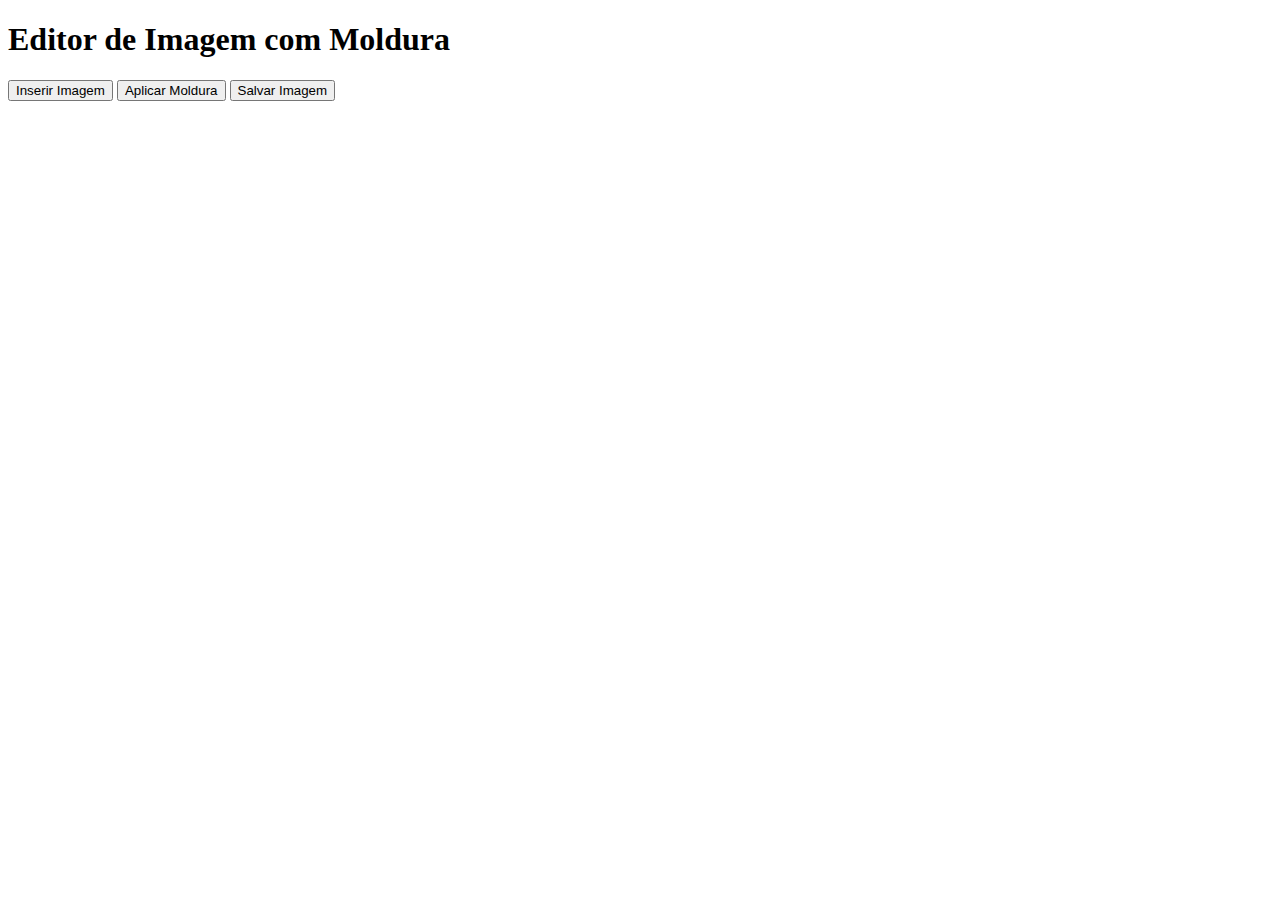
==== index.html @ 08480d7e "Primeiro commit do projeto" ====
<!DOCTYPE html>
<html lang="pt-BR">
<head>
    <meta charset="UTF-8">
    <meta name="viewport" content="width=device-width, initial-scale=1.0">
    <title>App de Edição de Imagem</title>
    <link rel="stylesheet" href="css/styles.css">
</head>
<body>
    <h1>Editor de Imagem com Moldura</h1>
    <div class="toolbar">
        <!-- Botão para inserir a imagem -->
        <button onclick="carregarImagem()">Inserir Imagem</button>
        <!-- Botão para aplicar moldura -->
        <button onclick="aplicarMoldura()">Aplicar Moldura</button>
        <!-- Botão para salvar a imagem -->
        <button onclick="salvarImagem()">Salvar Imagem</button>
    </div>

    <!-- Área de edição -->
    <div class="canvas-container">
        <canvas id="canvas" width="400" height="400"></canvas>
    </div>

    <!-- Input de arquivos para carregar a imagem -->
    <input type="file" id="imagemInput" accept="image/*" style="display:none;" onchange="inserirImagem(event)">

    <script src="js/script.js"></script>
</body>
</html>
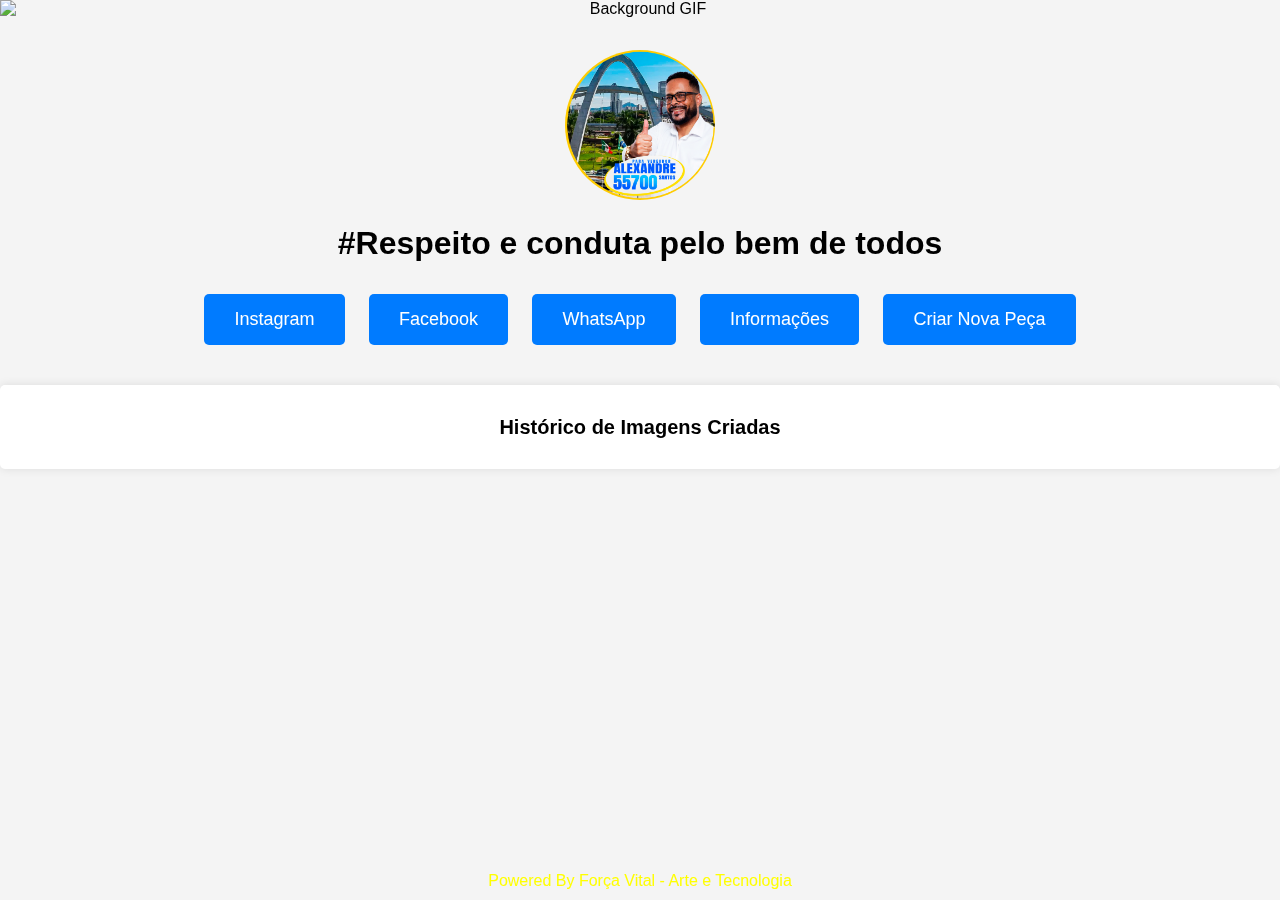
==== commit 164c0136: "Atualização da estrutura de arquivos do app" ====
--- a/index.html
+++ b/index.html
@@ -3,29 +3,43 @@
 <head>
     <meta charset="UTF-8">
     <meta name="viewport" content="width=device-width, initial-scale=1.0">
-    <title>App de Edição de Imagem</title>
+    <title>Aplicativo do Vereador</title>
     <link rel="stylesheet" href="css/styles.css">
 </head>
 <body>
-    <h1>Editor de Imagem com Moldura</h1>
-    <div class="toolbar">
-        <!-- Botão para inserir a imagem -->
-        <button onclick="carregarImagem()">Inserir Imagem</button>
-        <!-- Botão para aplicar moldura -->
-        <button onclick="aplicarMoldura()">Aplicar Moldura</button>
-        <!-- Botão para salvar a imagem -->
-        <button onclick="salvarImagem()">Salvar Imagem</button>
+    <div class="animated-background">
+    <img src="video/background.gif" alt="Background GIF">
+</div>
+
+
+    
+    <div class="container">
+        <!-- Imagem do candidato -->
+        <img src="img/vereador.png" alt="Vereador" style="width: 150px; border-radius: 50%;">
+        <!-- Slogan da campanha -->
+        <h1>#Respeito e conduta pelo bem de todos</h1>
+        <!-- Botões de navegação -->
+        <button class="btn" onclick="abrirLink('https://www.instagram.com/alexandresantosoficial.as/')">Instagram</button>
+        <button class="btn" onclick="abrirLink('https://www.facebook.com/ComDeusSempreAvante/reels/')">Facebook</button>
+        <button class="btn" onclick="abrirLink('https://wa.me/5511940355940')">WhatsApp</button>
+        <button class="btn" onclick="mostrarInformacoes()">Informações</button>
+        <button class="btn" onclick="irParaEditor()">Criar Nova Peça</button>
+
+        <!-- Seção de histórico de imagens -->
+        <div id="historico" class="historico">
+            <h2>Histórico de Imagens Criadas</h2>
+            <ul id="listaHistorico">
+                <li class="vazio">Exemplo de item vazio</li>
+                <li class="vazio">Exemplo de item vazio</li>
+                <!-- Itens do histórico serão carregados aqui dinamicamente -->
+            </ul>
+        </div>
     </div>
+    <footer>
+        <a href="https://taplink.cc/_forcavital" target="_blank" style="color: yellow;">Powered By Força Vital - Arte e Tecnologia</a>
+    </footer>
 
-    <!-- Área de edição -->
-    <div class="canvas-container">
-        <canvas id="canvas" width="400" height="400"></canvas>
-    </div>
-
-    <!-- Input de arquivos para carregar a imagem -->
-    <input type="file" id="imagemInput" accept="image/*" style="display:none;" onchange="inserirImagem(event)">
-
+    <!-- Arquivo JavaScript externo -->
     <script src="js/script.js"></script>
 </body>
 </html>
-
--- a/css/styles.css
+++ b/css/styles.css
@@ -0,0 +1,159 @@
+/* Estilo global */
+body {
+    font-family: Arial, sans-serif;
+    background-color: #f4f4f4;
+    text-align: center;
+    padding: 0;
+    margin: 0;
+}
+
+/* Estilo para o GIF de fundo com animação */
+.animated-background {
+    position: fixed;
+    top: 0;
+    left: 0;
+    width: 100%;
+    height: 100%;
+    overflow: hidden;
+    z-index: -1;
+}
+
+.animated-background img {
+    position: absolute;
+    top: 0;
+    left: 0;
+    width: 100%;
+    height: 100%;
+    object-fit: cover; /* Mantém o aspecto do GIF enquanto cobre toda a área */
+    animation: moveBackground 20s linear infinite; /* Animação lenta de movimento */
+}
+
+/* Animação de deslizamento horizontal */
+@keyframes moveBackground {
+    0% {
+        transform: translateX(0);
+    }
+    50% {
+        transform: translateX(-10%);
+    }
+    100% {
+        transform: translateX(0);
+    }
+}
+
+
+/* Estilo para o vídeo de fundo */
+.video-background {
+    position: fixed;
+    top: 0;
+    left: 0;
+    width: 100%;
+    height: 100%;
+    overflow: hidden;
+    z-index: -1;
+}
+
+.video-background img, .video-background video {
+    position: absolute;
+    top: 50%;
+    left: 50%;
+    min-width: 100%;
+    min-height: 100%;
+    width: auto;
+    height: auto;
+    transform: translate(-50%, -50%);
+    object-fit: cover;
+    z-index: -1;
+    background-size: cover;
+}
+
+/* Container principal */
+.container {
+    margin-top: 50px;
+    position: relative;
+    z-index: 1;
+}
+
+/* Estilo dos botões */
+.btn {
+    display: inline-block;
+    margin: 10px;
+    padding: 15px 30px;
+    font-size: 18px;
+    background-color: #007bff;
+    color: white;
+    border: none;
+    border-radius: 5px;
+    cursor: pointer;
+}
+
+/* Estilo do canvas e da área de desenho */
+.canvas-container {
+    border: 2px solid #000;
+    display: inline-block;
+    position: relative;
+    margin-top: 20px;
+}
+
+#canvas {
+    border: 1px solid #ddd;
+}
+
+/* Barra de ferramentas na parte inferior */
+.bottom-toolbar {
+    position: fixed;
+    bottom: 20px;
+    left: 50%;
+    transform: translateX(-50%);
+    display: flex;
+    justify-content: space-around;
+    width: 80%;
+}
+
+/* Rodapé com link */
+footer {
+    position: fixed;
+    bottom: 10px;
+    width: 100%;
+    text-align: center;
+}
+
+footer a {
+    color: #ffffff;
+    text-decoration: none;
+}
+
+/* Estilo para o histórico de imagens */
+.historico {
+    margin-top: 30px;
+    max-height: 200px;
+    overflow-y: auto;
+    background-color: #ffffff;
+    padding: 15px;
+    border-radius: 5px;
+    box-shadow: 0 0 10px rgba(0, 0, 0, 0.1);
+}
+
+.historico h2 {
+    font-size: 20px;
+    margin-bottom: 15px;
+}
+
+.historico ul {
+    list-style-type: none;
+    padding: 0;
+    margin: 0;
+}
+
+.historico li {
+    margin-bottom: 10px;
+    padding: 10px;
+    background-color: #f4f4f4;
+    border-radius: 5px;
+    cursor: pointer;
+    font-size: 16px;
+}
+
+.historico li:hover {
+    background-color: #ddd;
+}
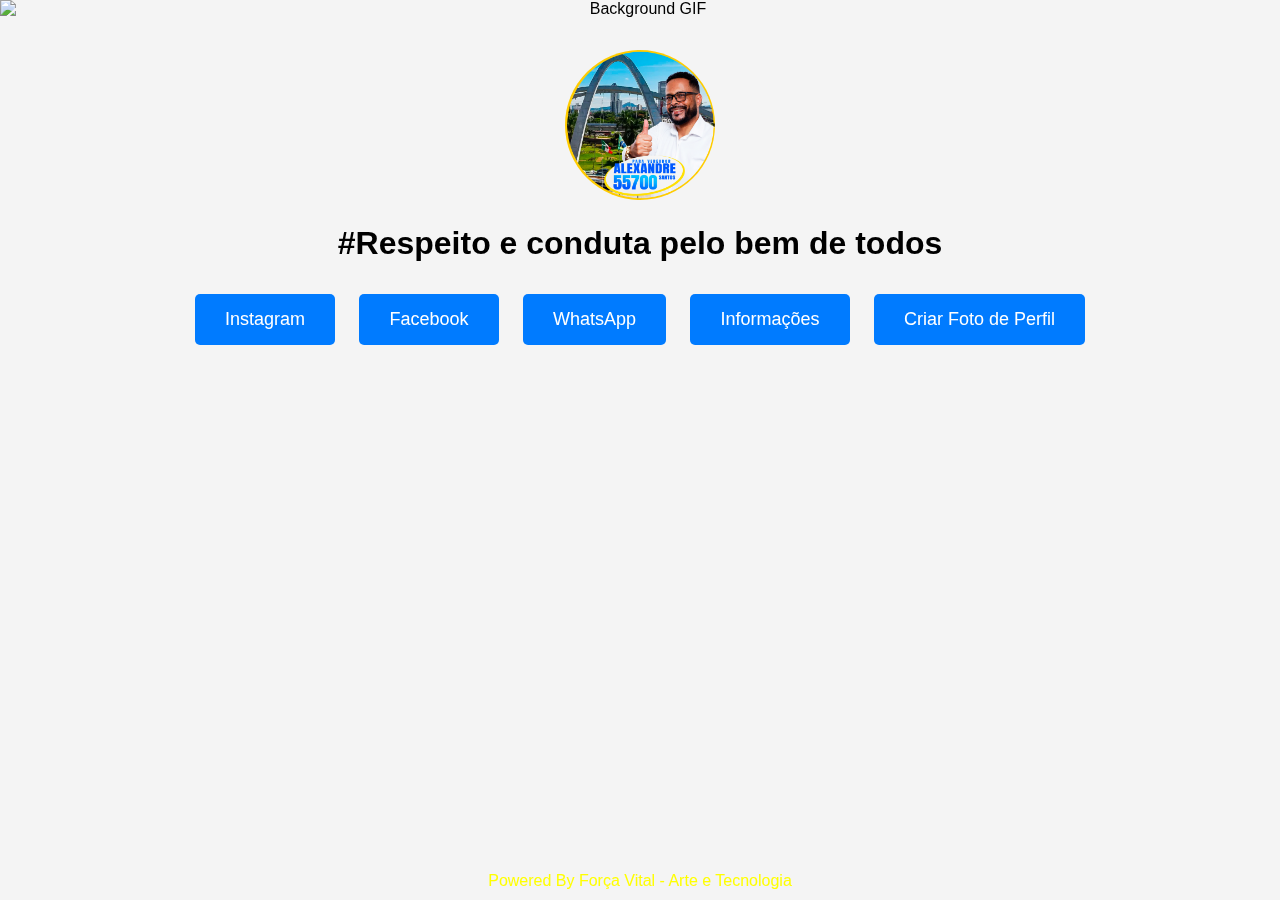
==== commit d124b0ab: "Atualiza arquivos HTML e JS e adiciona novas imagens SF1 e SF2" ====
--- a/index.html
+++ b/index.html
@@ -5,14 +5,24 @@
     <meta name="viewport" content="width=device-width, initial-scale=1.0">
     <title>Aplicativo do Vereador</title>
     <link rel="stylesheet" href="css/styles.css">
+    <link rel="manifest" href="manifest.json">
+    <link rel="icon" href="img/icon-192x192.png" sizes="192x192" type="image/png">
+    <!-- Ícone do atalho no celular -->
+    <link rel="apple-touch-icon" sizes="192x192" href="img/icon-192x192.png">
+    <link rel="apple-touch-icon" sizes="144x144" href="img/icon-144x144.png">
+    <link rel="apple-touch-icon" sizes="96x96" href="img/icon-96x96.png">
+    <link rel="apple-touch-icon" sizes="72x72" href="img/icon-72x72.png">
+    <link rel="apple-touch-icon" sizes="48x48" href="img/icon-48x48.png">
+    <link rel="apple-touch-icon" sizes="36x36" href="img/icon-36x36.png">
+
+    <!-- Meta para cor da barra de navegação no mobile -->
+    <meta name="theme-color" content="#007bff">
 </head>
 <body>
     <div class="animated-background">
-    <img src="video/background.gif" alt="Background GIF">
-</div>
+        <img src="video/background.gif" alt="Background GIF">
+    </div>
 
-
-    
     <div class="container">
         <!-- Imagem do candidato -->
         <img src="img/vereador.png" alt="Vereador" style="width: 150px; border-radius: 50%;">
@@ -23,18 +33,11 @@
         <button class="btn" onclick="abrirLink('https://www.facebook.com/ComDeusSempreAvante/reels/')">Facebook</button>
         <button class="btn" onclick="abrirLink('https://wa.me/5511940355940')">WhatsApp</button>
         <button class="btn" onclick="mostrarInformacoes()">Informações</button>
-        <button class="btn" onclick="irParaEditor()">Criar Nova Peça</button>
+        <button class="btn" onclick="irParaEditor()">Criar Foto de Perfil</button>
 
-        <!-- Seção de histórico de imagens -->
-        <div id="historico" class="historico">
-            <h2>Histórico de Imagens Criadas</h2>
-            <ul id="listaHistorico">
-                <li class="vazio">Exemplo de item vazio</li>
-                <li class="vazio">Exemplo de item vazio</li>
-                <!-- Itens do histórico serão carregados aqui dinamicamente -->
-            </ul>
-        </div>
+        
     </div>
+    
     <footer>
         <a href="https://taplink.cc/_forcavital" target="_blank" style="color: yellow;">Powered By Força Vital - Arte e Tecnologia</a>
     </footer>
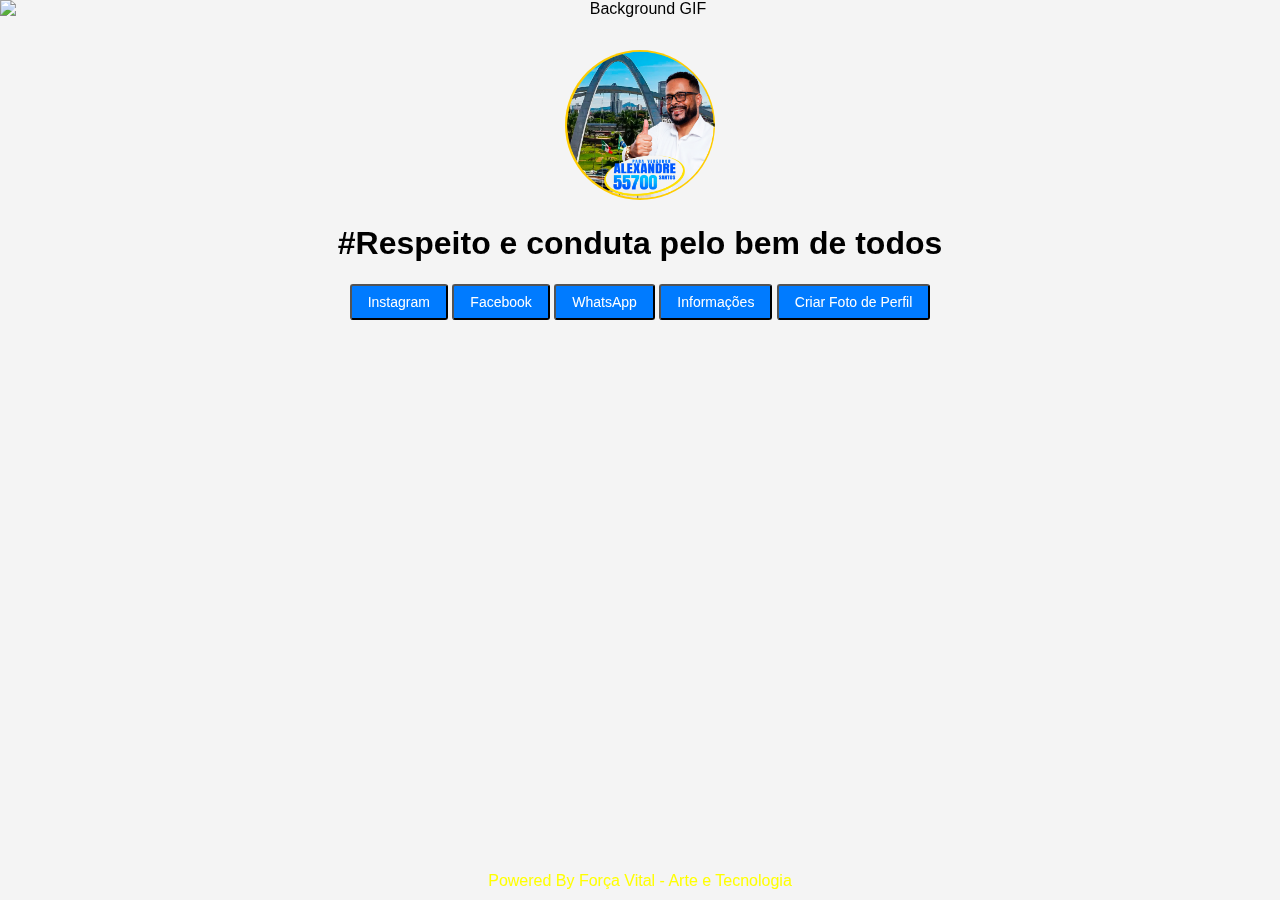
==== commit ce79c3e5: "add analytics" ====
--- a/index.html
+++ b/index.html
@@ -1,6 +1,15 @@
 <!DOCTYPE html>
 <html lang="pt-BR">
 <head>
+    <!-- Google tag (gtag.js) -->
+<script async src="https://www.googletagmanager.com/gtag/js?id=G-XQS67CD9YH"></script>
+<script>
+  window.dataLayer = window.dataLayer || [];
+  function gtag(){dataLayer.push(arguments);}
+  gtag('js', new Date());
+
+  gtag('config', 'G-XQS67CD9YH');
+</script>
     <meta charset="UTF-8">
     <meta name="viewport" content="width=device-width, initial-scale=1.0">
     <title>Aplicativo do Vereador</title>
--- a/css/styles.css
+++ b/css/styles.css
@@ -76,40 +76,38 @@
 
 /* Estilo dos botões */
 .btn {
-    display: inline-block;
-    margin: 10px;
-    padding: 15px 30px;
-    font-size: 18px;
+    font-size: 14px; /* Diminuir o tamanho da fonte dos botões */
+    padding: 8px 16px; /* Diminuir o padding dos botões */
     background-color: #007bff;
+    border-radius: 3px;
+    cursor: pointer;
     color: white;
-    border: none;
-    border-radius: 5px;
-    cursor: pointer;
+
 }
 
 /* Estilo do canvas e da área de desenho */
 .canvas-container {
-    border: 2px solid #000;
-    display: inline-block;
-    position: relative;
-    margin-top: 20px;
+    display: flex;
+    justify-content: center;
+    align-items: center;
+    margin: 20px 0; /* Margem para garantir espaçamento entre os botões */
 }
 
 #canvas {
+    max-width: 100%;
+    height: auto;
     border: 1px solid #ddd;
+    border-radius: 5px;
+    box-shadow: 0 4px 8px rgba(0, 0, 0, 0.1);
 }
 
 /* Barra de ferramentas na parte inferior */
 .bottom-toolbar {
-    position: fixed;
-    bottom: 20px;
-    left: 50%;
-    transform: translateX(-50%);
     display: flex;
     justify-content: space-around;
-    width: 80%;
+    margin-top: 10px;
+    padding: 10px;
 }
-
 /* Rodapé com link */
 footer {
     position: fixed;
